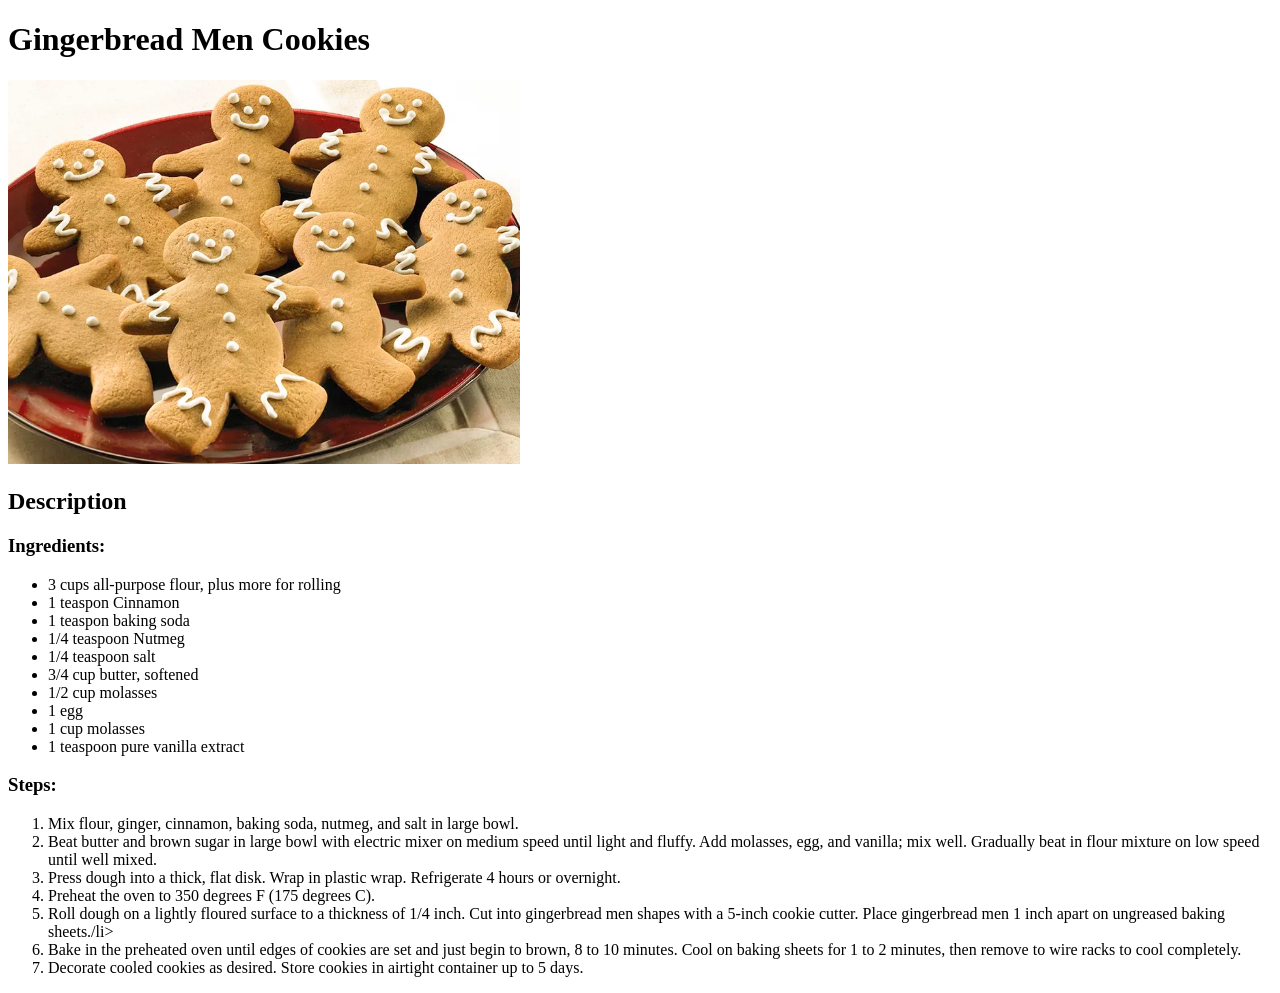
==== recipes/cookies.html @ 46701476 "Added different Recipes" ====
<!DOCTYPE html>
<html>
    <head>
        <meta charset="UTF-8">
        <title>Cookies</title>
    </head>
    <body>
        <h1>Gingerbread Men Cookies</h1>
        <img src="../images/4179903-mccormick-gingerbread-men-cookies-McCormick-Spice-4x3-1-9b02f1d4485044c994ae2a35501993c5.webp" width="512">
        <h2>Description</h2>
        <h3>Ingredients:</h3>
        <ul>
            <li>3 cups all-purpose flour, plus more for rolling</li>
            <li>1 teaspon Cinnamon</li>
            <li>1 teaspon baking soda</li>
            <li>1/4 teaspoon Nutmeg</li>
            <li>1/4 teaspoon salt</li>
            <li>3/4 cup butter, softened</li>
            <li>1/2 cup molasses</li>
            <li>1 egg</li>
            <li>1 cup molasses</li>
            <li>1 teaspoon pure vanilla extract</li>
        </ul>
        <h3>Steps:</h3>
        <ol>
            <li>Mix flour, ginger, cinnamon, baking soda, nutmeg, and salt in large bowl.</li>
            <li>Beat butter and brown sugar in large bowl with electric mixer on medium speed until light and fluffy. Add molasses, egg, and vanilla; mix well. Gradually beat in flour mixture on low speed until well mixed.</li>
            <li>Press dough into a thick, flat disk. Wrap in plastic wrap. Refrigerate 4 hours or overnight.</li>
            <li>Preheat the oven to 350 degrees F (175 degrees C).</li>
            <li>Roll dough on a lightly floured surface to a thickness of 1/4 inch. Cut into gingerbread men shapes with a 5-inch cookie cutter. Place gingerbread men 1 inch apart on ungreased baking sheets./li>
            <li>Bake in the preheated oven until edges of cookies are set and just begin to brown, 8 to 10 minutes. Cool on baking sheets for 1 to 2 minutes, then remove to wire racks to cool completely.</li>
            <li>Decorate cooled cookies as desired. Store cookies in airtight container up to 5 days.</li>
        </ol>
    </body>
</html>
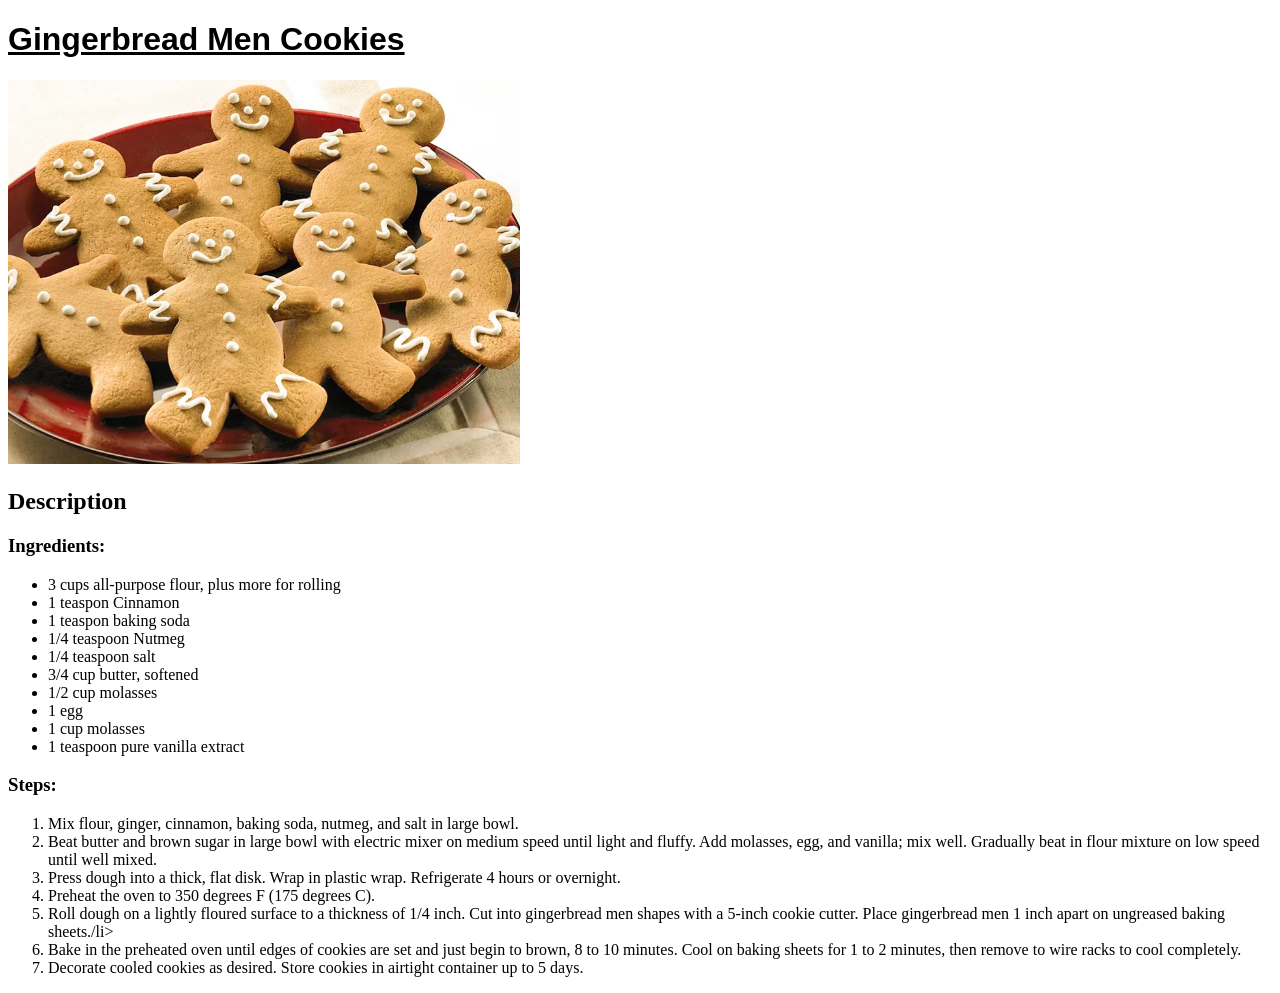
==== commit 90370582: "Added some basic CSS" ====
--- a/recipes/cookies.html
+++ b/recipes/cookies.html
@@ -3,6 +3,7 @@
     <head>
         <meta charset="UTF-8">
         <title>Cookies</title>
+        <link rel="stylesheet" href="../style.css">
     </head>
     <body>
         <h1>Gingerbread Men Cookies</h1>
--- a/style.css
+++ b/style.css
@@ -0,0 +1,12 @@
+h1{
+    font-family:Verdana, Geneva, Tahoma, sans-serif;
+    text-decoration: underline;
+    
+}
+.recipe_name{
+    font-style: italic;
+    font-size: 18px;
+    color:chocolate ;
+    text-decoration:underline;
+    text-decoration-style: wavy;
+}
